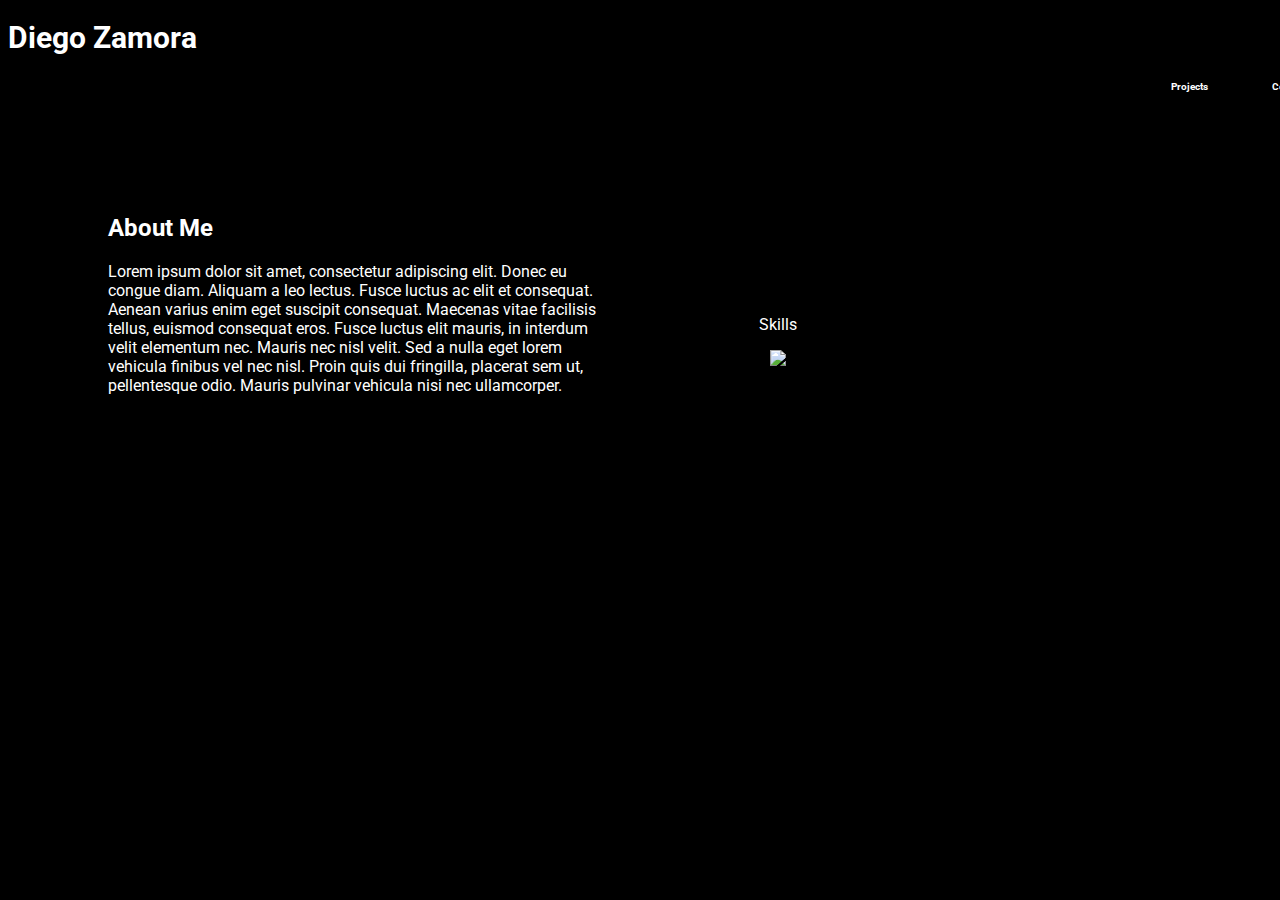
==== code/index.html @ 5ecfa7c5 "first commit" ====
<!DOCTYPE html>
<html>
    <head>
        <title>Diego Zamora</title>
        <link href='style.css' rel="stylesheet">
        <link rel="preconnect" href="https://fonts.gstatic.com" crossorigin> 
        <link href="https://fonts.googleapis.com/css2?family=Roboto&display=swap" rel="stylesheet">
    </head>
    <body> 
        <h1 id="title">Diego Zamora</h1>
        <nav>
            <h1>Projects</h1>
            <h1>Contact me</h1>
        </nav>
        <article>
            <h2>About Me</h2>
            <p>
                Lorem ipsum dolor sit amet, consectetur adipiscing elit. Donec eu congue diam. Aliquam a leo lectus.
                Fusce luctus ac elit et consequat. Aenean varius enim eget suscipit consequat.
                Maecenas vitae facilisis tellus, euismod consequat eros. Fusce luctus elit mauris, in interdum velit elementum nec.
                Mauris nec nisl velit. Sed a nulla eget lorem vehicula finibus vel nec nisl. Proin quis dui fringilla, placerat sem ut, pellentesque odio. Mauris pulvinar vehicula nisi nec ullamcorper.
            </p>
        </article>
        <div id="footer">
            <p>Skills</p>
            <a href="https://icons8.com/icon/9OGIyU8hrxW5/visual-studio-code-2019">
                <img src="https://img.icons8.com/color/48/000000/visual-studio-code-2019.png"/>
            </a>
        </div>
        <script>
           // alert('Hi there! this website is currently under construction. Please come back later!');
        </script>

    </body>
</html>
---- code/style.css ----
* {
    background-color: black;
    color: white;
    font-family: Roboto, sans-serif;
}

#title {
    left: 100px;
    padding: 0;
    font-size: 30px;
}

body nav h1 {
    display: inline-block;
    position: relative;
    color: white;
    font-size: 10px;
    margin: 0 30px;
    top: 0;
    left: 1133px;
}

article {
    margin: 20px 100px;
    position: relative;
    top: 100px;
    width: 500px;
}

article h2 {
    width: 200px;
    color: white;

}

article p {
    width: 500px;
    color: white;
}

#footer {
    position: relative;
    text-align: center;
    z-index: 1;
    width: 200px;
    left: 670px;
}
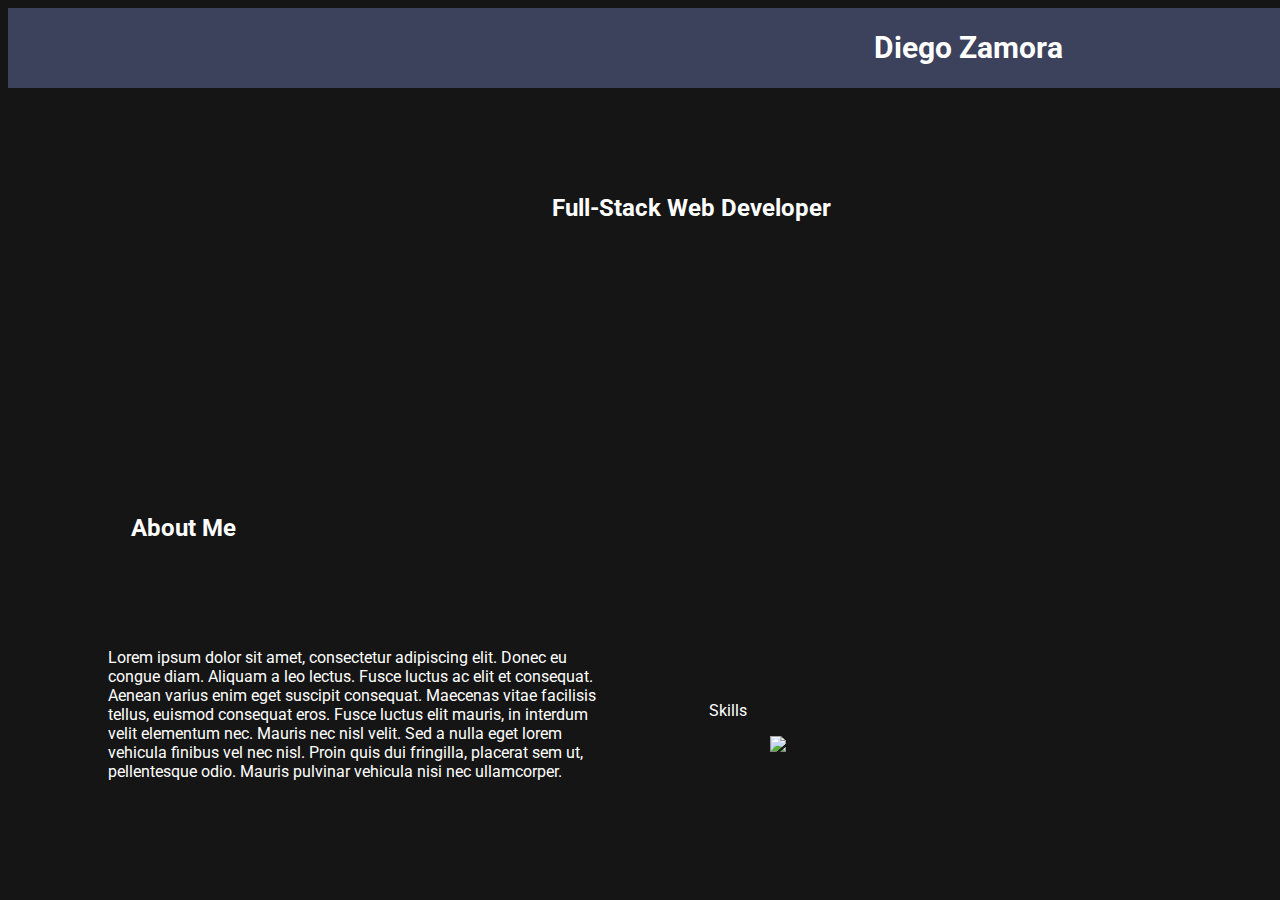
==== commit 2351d753: "header w img" ====
--- a/code/index.html
+++ b/code/index.html
@@ -8,17 +8,15 @@
     </head>
     <body> 
         <h1 id="title">Diego Zamora</h1>
-        <nav>
-            <h1>Projects</h1>
-            <h1>Contact me</h1>
-        </nav>
+        <h2>Full-Stack Web Developer</h2>
         <article>
             <h2>About Me</h2>
             <p>
                 Lorem ipsum dolor sit amet, consectetur adipiscing elit. Donec eu congue diam. Aliquam a leo lectus.
                 Fusce luctus ac elit et consequat. Aenean varius enim eget suscipit consequat.
                 Maecenas vitae facilisis tellus, euismod consequat eros. Fusce luctus elit mauris, in interdum velit elementum nec.
-                Mauris nec nisl velit. Sed a nulla eget lorem vehicula finibus vel nec nisl. Proin quis dui fringilla, placerat sem ut, pellentesque odio. Mauris pulvinar vehicula nisi nec ullamcorper.
+                Mauris nec nisl velit. Sed a nulla eget lorem vehicula finibus vel nec nisl. Proin quis dui fringilla, placerat sem ut, pellentesque odio. 
+                Mauris pulvinar vehicula nisi nec ullamcorper.
             </p>
         </article>
         <div id="footer">
--- a/code/style.css
+++ b/code/style.css
@@ -1,21 +1,29 @@
 * {
-    background-color: black;
+    background-color: #151515;
     color: white;
     font-family: Roboto, sans-serif;
 }
 
 #title {
-    left: 100px;
-    padding: 0;
+    display: inline-block;
+    width: 200px;
+    text-align: center;
     font-size: 30px;
+    position: relative;
+    background-color: #3c415c;
+    height: 80px;
+    line-height: 80px;
+    top: 0;
+    margin: 0;
+    padding: 0 860px;
+    z-index: 9;
 }
 
-body nav h1 {
+body nav a[href] {
     display: inline-block;
     position: relative;
     color: white;
     font-size: 10px;
-    margin: 0 30px;
     top: 0;
     left: 1133px;
 }
@@ -28,9 +36,10 @@
 }
 
 article h2 {
-    width: 200px;
+    width: 150px;
     color: white;
-
+    padding: 0;
+    margin-right: 10;
 }
 
 article p {
@@ -46,3 +55,15 @@
     left: 670px;
 }
 
+#footer p {
+    width: 100px;
+}
+
+h2 {
+    width: 1366px;
+    height: 200px;
+    text-align: center;
+    line-height: 200px;
+    position: relative;
+    background-image: url(/resources/codingImg.jpg);
+}